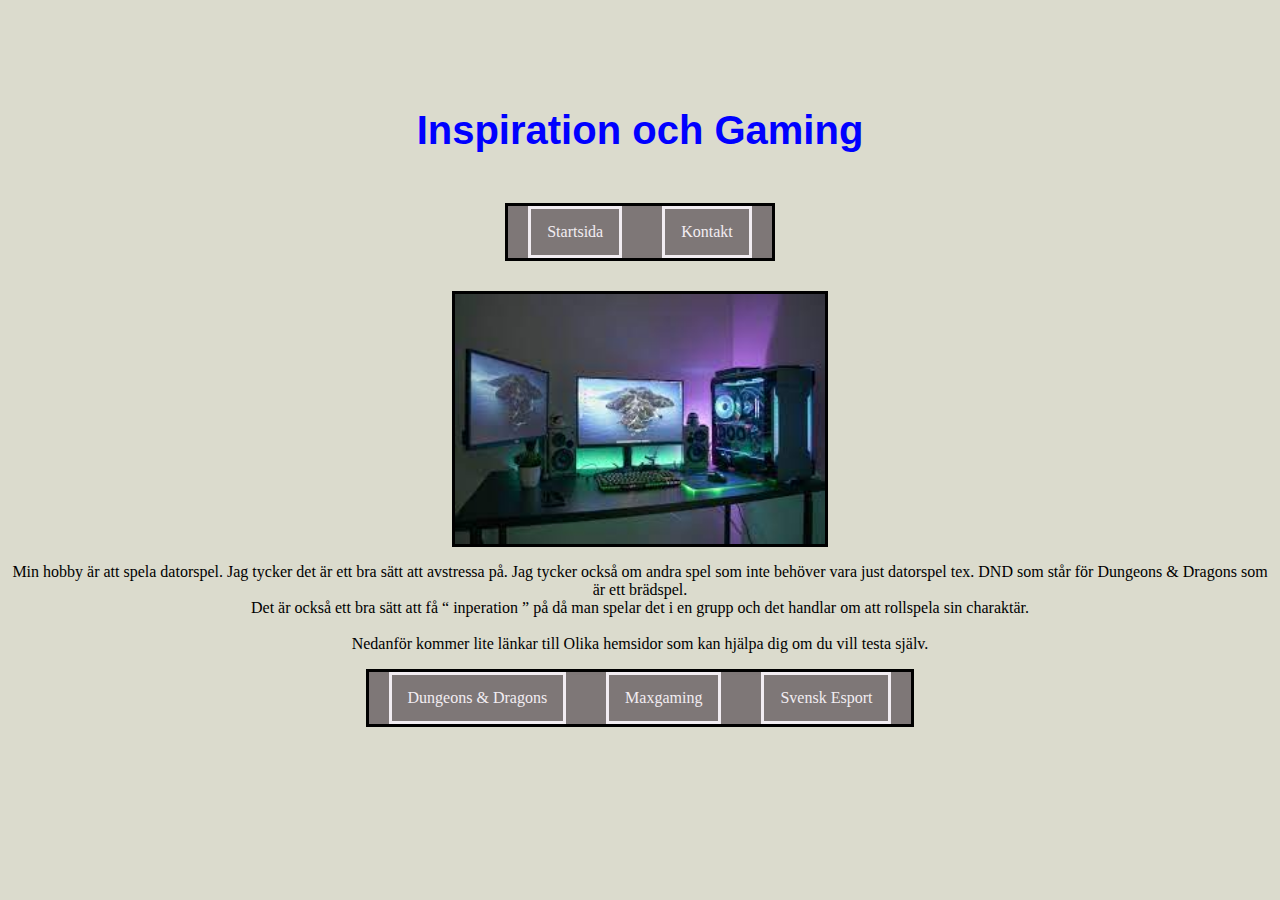
==== inspiration.html @ 7cec60cb "Complete" ====
<!DOCTYPE html>
<html lang="en">
<head>
    <meta charset="UTF-8">
    <meta http-equiv="X-UA-Compatible" content="IE=edge">
    <meta name="viewport" content="width=device-width, initial-scale=1.0">
    <title>Inspiration</title>
    <link rel="stylesheet" href="Style/style.css">
</head>

<h2 class="h2">Inspiration och Gaming</h2>
<nav class="navi">
  <ul class="ul">
    <li class="li"><a class="li a" href="index.html">Startsida</a></li> 
    <li class="li"><a class="li a" href="kontakt.html">Kontakt</a></li>
  </ul>
</nav>

<img class="img2" src="image/Gaming.jpg" alt="Gaming">

<div class="div1"><p>
  Min hobby är att spela datorspel. Jag tycker det är ett 
  bra sätt att avstressa på. Jag tycker också om andra spel som inte behöver vara just datorspel
   tex. DND som står för Dungeons & Dragons som är ett brädspel. <br>
  Det är också ett bra sätt att få <q> inperation </q> på då man spelar det i en grupp och det handlar om att rollspela sin charaktär.
<br>
<br>
Nedanför kommer lite länkar till Olika hemsidor som kan hjälpa dig om du vill testa själv.

</p></div>

<nav class="navi">
  <ul class="ul">
    <li class="li"><a class="li a" href="https://www.dndbeyond.com" target=”_blank”>Dungeons & Dragons </a></li> 
    <li class="li"><a class="li a" href="https://www.maxgaming.se" target=”_blank”>Maxgaming </a></li>
    <li class="li"><a class="li a" href="https://www.svenskesport.se" target=”_blank”>Svensk Esport </a></li>
  </ul>
</nav>

<body>
    
</body>
</html>
---- Style/style.css ----
body{
    background-color: rgb(219, 219, 205);
    display: flex; flex-direction: column;
    align-items: center;
    text-align: center;
}
h1{
    font-size: 50px;
    font-family:sans-serif;
    color: blue;
    margin-bottom: 50px;
}
.h1{
  margin-top: 100px;
}
h2{
  font-size: 40px;
  font-family:sans-serif;
  color: blue;
  margin-bottom: 50px;
  
}
.h2{
  margin-top: 100px;
}
ul {
    border-style: solid;
    margin-top: 50px;
    list-style-type: none;
    margin: 0px;
    padding: 0px;
    overflow: hidden;
    background-color: #7e7777;
  }
  
  li {
    float: left;
  }
  
  li a {
    margin-left: 20px;
    margin-right: 20px;
    border-style: solid;
    display: block;
    color: rgb(242, 237, 242);
    text-align: center;
    padding: 14px 16px;
    text-decoration: none;
  }

.li a:hover{
    color:blue;  
    padding: 14px 16px;
    text-decoration: none;
}
.active {
    background-color: #aa0404;
  }
  img{
    border-color: black;
    border-style: solid;
    margin-top: 30px;
    height: 250px;
    width: 250px;
  }
  .img2{
    border-color: black;
    border-style: solid;
    margin-top: 30px;
    height: 250px;
    width: 370px;
  }

  p{
    font-family: cursive;
  }
  .fot{
    margin-top: 200px;
   
  }
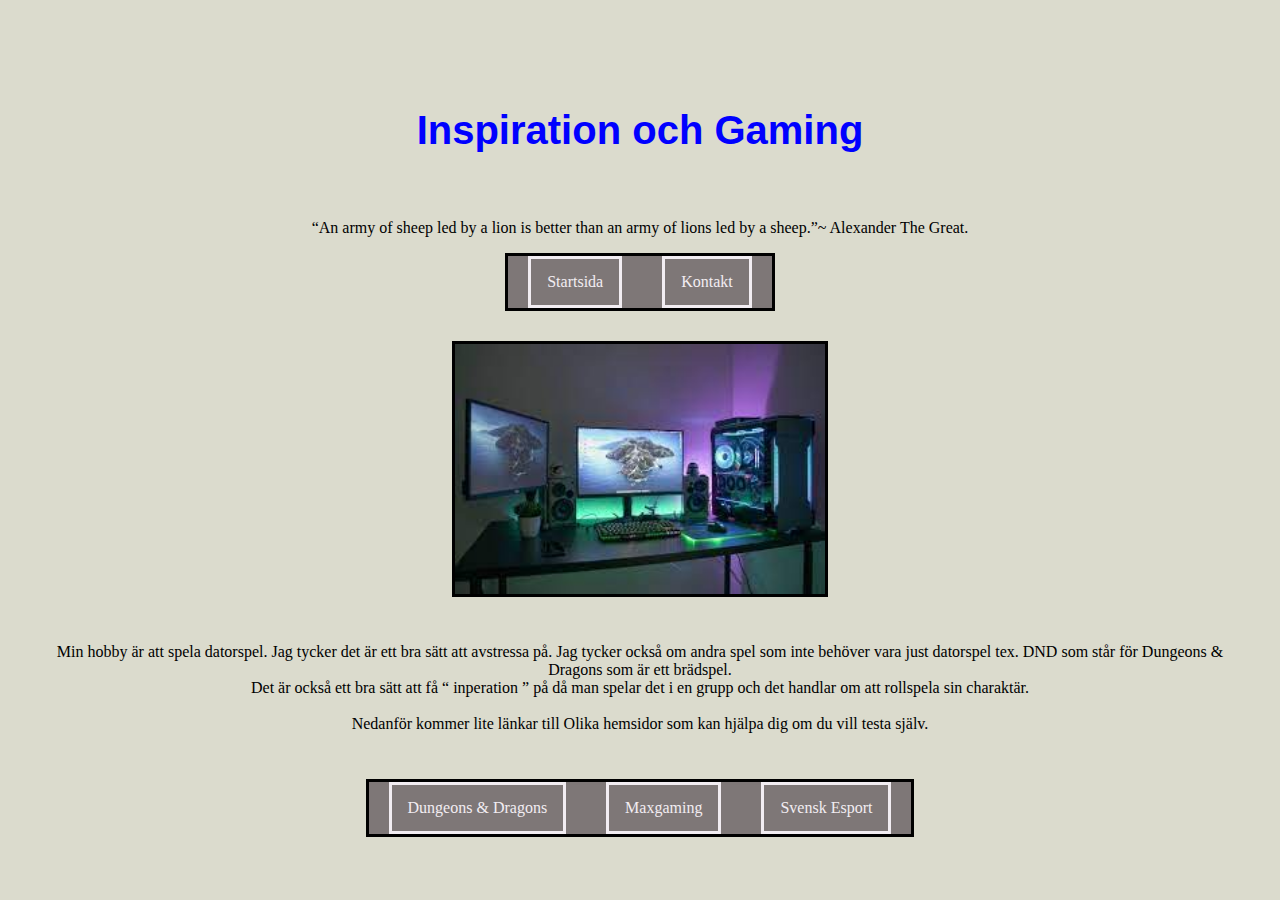
==== commit 3cb15474: "complete" ====
--- a/inspiration.html
+++ b/inspiration.html
@@ -1,43 +1,59 @@
 <!DOCTYPE html>
 <html lang="en">
-<head>
-    <meta charset="UTF-8">
-    <meta http-equiv="X-UA-Compatible" content="IE=edge">
-    <meta name="viewport" content="width=device-width, initial-scale=1.0">
+  <head>
+    <meta charset="UTF-8" />
+    <meta http-equiv="X-UA-Compatible" content="IE=edge" />
+    <meta name="viewport" content="width=device-width, initial-scale=1.0" />
     <title>Inspiration</title>
-    <link rel="stylesheet" href="Style/style.css">
-</head>
+    <link rel="stylesheet" href="Style/style.css" />
+  </head>
 
-<h2 class="h2">Inspiration och Gaming</h2>
-<nav class="navi">
-  <ul class="ul">
-    <li class="li"><a class="li a" href="index.html">Startsida</a></li> 
-    <li class="li"><a class="li a" href="kontakt.html">Kontakt</a></li>
-  </ul>
-</nav>
+  <h2 class="h2">Inspiration och Gaming</h2>
+  <p><q>An army of sheep led by a lion is better than an army of lions led by a sheep.</q>~ Alexander The Great.</p>
 
-<img class="img2" src="image/Gaming.jpg" alt="Gaming">
+  <nav class="navi">
+    <ul class="ul">
+      <li class="li"><a class="li a" href="index.html">Startsida</a></li>
+      <li class="li"><a class="li a" href="kontakt.html">Kontakt</a></li>
+    </ul>
+  </nav>
 
-<div class="div1"><p>
-  Min hobby är att spela datorspel. Jag tycker det är ett 
-  bra sätt att avstressa på. Jag tycker också om andra spel som inte behöver vara just datorspel
-   tex. DND som står för Dungeons & Dragons som är ett brädspel. <br>
-  Det är också ett bra sätt att få <q> inperation </q> på då man spelar det i en grupp och det handlar om att rollspela sin charaktär.
-<br>
-<br>
-Nedanför kommer lite länkar till Olika hemsidor som kan hjälpa dig om du vill testa själv.
+  <img class="img2" src="image/Gaming.jpg" alt="Gaming" />
 
-</p></div>
+  <div class="div1">
+    <p>
+      Min hobby är att spela datorspel. Jag tycker det är ett bra sätt att
+      avstressa på. Jag tycker också om andra spel som inte behöver vara just
+      datorspel tex. DND som står för Dungeons & Dragons som är ett brädspel.
+      <br />
+      Det är också ett bra sätt att få <q> inperation </q> på då man spelar det
+      i en grupp och det handlar om att rollspela sin charaktär.
+      <br />
+      <br />
+      Nedanför kommer lite länkar till Olika hemsidor som kan hjälpa dig om du
+      vill testa själv.
+    </p>
+  </div>
 
-<nav class="navi">
-  <ul class="ul">
-    <li class="li"><a class="li a" href="https://www.dndbeyond.com" target=”_blank”>Dungeons & Dragons </a></li> 
-    <li class="li"><a class="li a" href="https://www.maxgaming.se" target=”_blank”>Maxgaming </a></li>
-    <li class="li"><a class="li a" href="https://www.svenskesport.se" target=”_blank”>Svensk Esport </a></li>
-  </ul>
-</nav>
+  <nav class="navi">
+    <ul class="ul">
+      <li class="li">
+        <a class="li a" href="https://www.dndbeyond.com" target="”_blank”"
+          >Dungeons & Dragons
+        </a>
+      </li>
+      <li class="li">
+        <a class="li a" href="https://www.maxgaming.se" target="”_blank”"
+          >Maxgaming
+        </a>
+      </li>
+      <li class="li">
+        <a class="li a" href="https://www.svenskesport.se" target="”_blank”"
+          >Svensk Esport
+        </a>
+      </li>
+    </ul>
+  </nav>
 
-<body>
-    
-</body>
-</html>+  <body></body>
+</html>
--- a/Style/style.css
+++ b/Style/style.css
@@ -1,82 +1,82 @@
-body{
-    background-color: rgb(219, 219, 205);
-    display: flex; flex-direction: column;
-    align-items: center;
-    text-align: center;
+body {
+  background-color: rgb(219, 219, 205);
+  display: flex;
+  flex-direction: column;
+  align-items: center;
+  text-align: center;
 }
-h1{
-    font-size: 50px;
-    font-family:sans-serif;
-    color: blue;
-    margin-bottom: 50px;
+h1 {
+  font-size: 50px;
+  font-family: sans-serif;
+  color: blue;
+  margin-bottom: 50px;
 }
-.h1{
+.h1 {
   margin-top: 100px;
 }
-h2{
+h2 {
   font-size: 40px;
-  font-family:sans-serif;
+  font-family: sans-serif;
   color: blue;
   margin-bottom: 50px;
-  
 }
-.h2{
+.h2 {
   margin-top: 100px;
 }
 ul {
-    border-style: solid;
-    margin-top: 50px;
-    list-style-type: none;
-    margin: 0px;
-    padding: 0px;
-    overflow: hidden;
-    background-color: #7e7777;
-  }
-  
-  li {
-    float: left;
-  }
-  
-  li a {
-    margin-left: 20px;
-    margin-right: 20px;
-    border-style: solid;
-    display: block;
-    color: rgb(242, 237, 242);
-    text-align: center;
-    padding: 14px 16px;
-    text-decoration: none;
-  }
+  border-style: solid;
+  margin-top: 50px;
+  list-style-type: none;
+  margin: 0px;
+  padding: 0px;
+  overflow: hidden;
+  background-color: #7e7777;
+}
 
-.li a:hover{
-    color:blue;  
-    padding: 14px 16px;
-    text-decoration: none;
+li {
+  float: left;
+}
+
+li a {
+  margin-left: 20px;
+  margin-right: 20px;
+  border-style: solid;
+  display: block;
+  color: rgb(242, 237, 242);
+  text-align: center;
+  padding: 14px 16px;
+  text-decoration: none;
+}
+
+.li a:hover {
+  color: blue;
+  padding: 14px 16px;
+  text-decoration: none;
 }
 .active {
-    background-color: #aa0404;
-  }
-  img{
-    border-color: black;
-    border-style: solid;
-    margin-top: 30px;
-    height: 250px;
-    width: 250px;
-  }
-  .img2{
-    border-color: black;
-    border-style: solid;
-    margin-top: 30px;
-    height: 250px;
-    width: 370px;
-  }
+  background-color: #aa0404;
+}
+img {
+  border-color: black;
+  border-style: solid;
+  margin-top: 30px;
+  height: 250px;
+  width: 250px;
+}
+.img2 {
+  border-color: black;
+  border-style: solid;
+  margin-top: 30px;
+  height: 250px;
+  width: 370px;
+}
 
-  p{
-    font-family: cursive;
-  }
-  .fot{
-    margin-top: 200px;
-   
-  }
- 
- +p {
+  font-family: cursive;
+}
+.fot {
+  margin-top: 200px;
+}
+.div1{
+  padding: 30px;
+}
